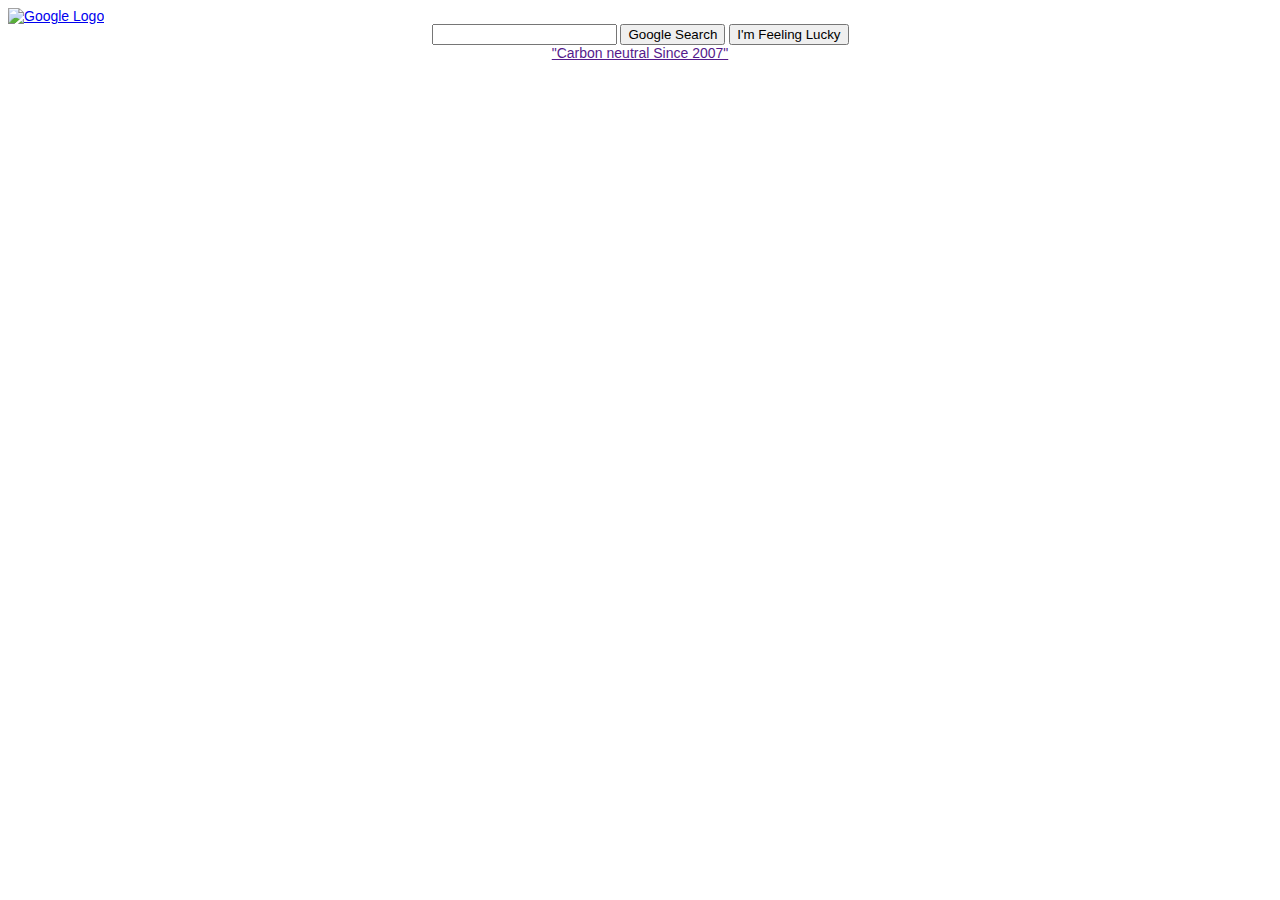
==== index.html @ d27b3424 "completed main HTML, started CSS" ====
<!DOCTYPE html>
<html lang="en">
  <head>
    <meta charset="UTF-8" />
    <meta http-equiv="X-UA-Compatible" content="IE=edge" />
    <meta name="viewport" content="width=device-width, initial-scale=1.0" />
    <title>Google</title>
    <link rel="stylesheet" href="styles.css" />
  </head>
  <body>
    <div class="logocontainer">
      <a class="logo" href="www.google.com"
        ><img
          src="https://www.google.com/images/branding/googlelogo/1x/googlelogo_color_272x92dp.png"
          alt="Google Logo"
      /></a>
    </div>

    <div class="searchcontainer">
      <center>
        <form action="submit">
          <input class="search bar" type="text" />
          <input class="google search" type="submit" value="Google Search" />
          <input
            class="Feeling Lucky"
            type="submit"
            value="I'm Feeling Lucky"
          />
        </form>
      </center>
    </div>

    <center>
      <footer class="footer"><a href="">"Carbon neutral Since 2007"</a></footer>
    </center>
  </body>
</html>
---- styles.css ----
body {
  font-family: arial, sans-serif;
  font-size: 14px;
}
div{
    display: block;
}
.logo {
  /*margin: auto;
  
  padding: 10px;*/
  width: auto
  object-position: center bottom;
}
.searchcontainer {
  position: relative;
}

.searchbar {
  position: relative;
  top: 20px;
}
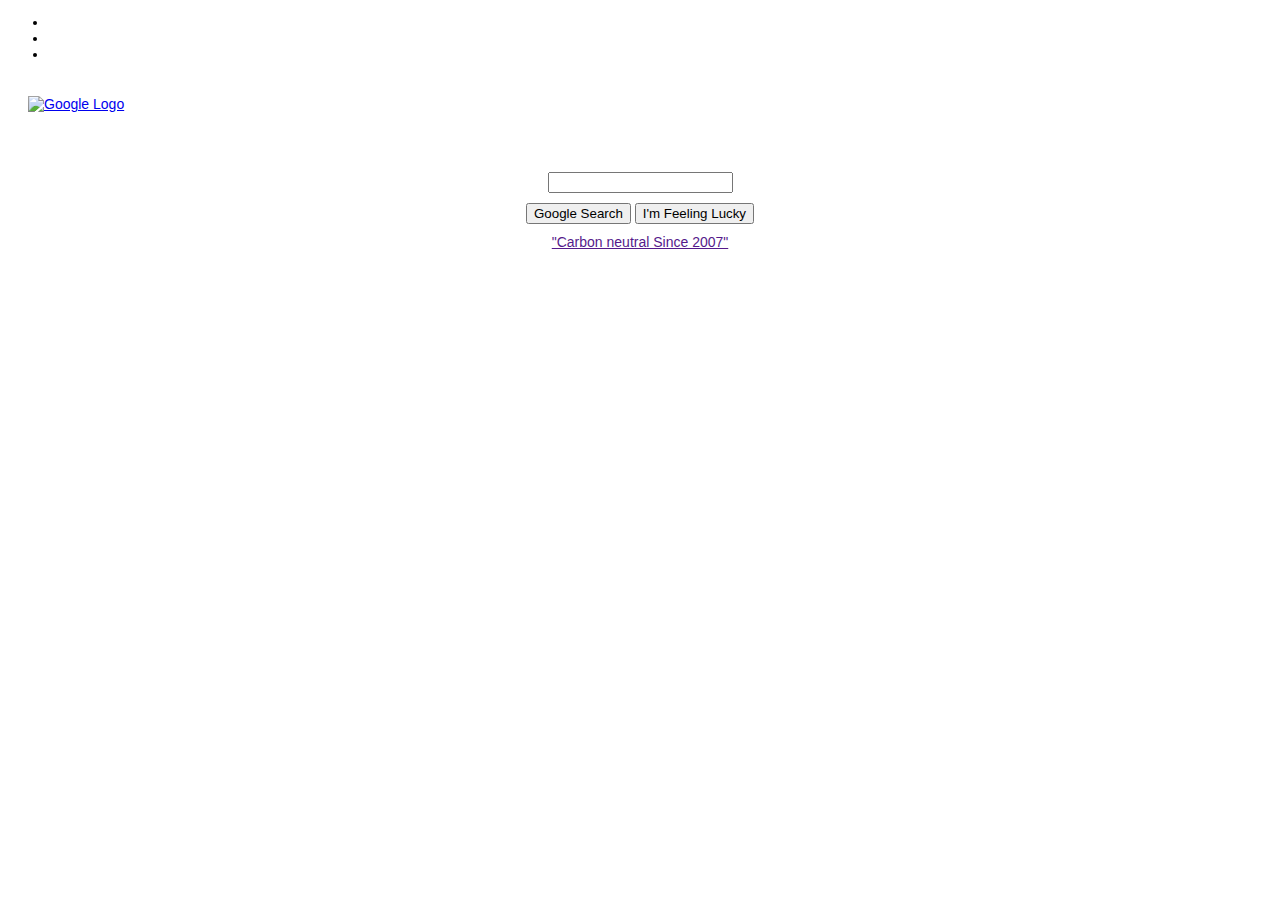
==== commit 6973ab22: "further CSS positioning work, starting Navbar HTML" ====
--- a/index.html
+++ b/index.html
@@ -8,6 +8,21 @@
     <link rel="stylesheet" href="styles.css" />
   </head>
   <body>
+    <div class="navbar">
+      <ul>
+        <li class="about">
+          <a
+            href="https://about.google/?fg=1&utm_source=google-US&utm_medium=referral&utm_campaign=hp-header"
+          ></a>
+        </li>
+        <li class="store">
+          <a
+            href="https://store.google.com/US/?utm_source=hp_header&utm_medium=google_ooo&utm_campaign=GS100042&hl=en-US"
+          ></a>
+        </li>
+        <li><a href="gmail.html"></a></li>
+      </ul>
+    </div>
     <div class="logocontainer">
       <a class="logo" href="www.google.com"
         ><img
@@ -15,17 +30,18 @@
           alt="Google Logo"
       /></a>
     </div>
-
     <div class="searchcontainer">
       <center>
+        <img class="search-icon" />
+        <input class="search bar" type="text" />
+      </center>
+    </div>
+
+    <div class="buttons">
+      <center>
         <form action="submit">
-          <input class="search bar" type="text" />
-          <input class="google search" type="submit" value="Google Search" />
-          <input
-            class="Feeling Lucky"
-            type="submit"
-            value="I'm Feeling Lucky"
-          />
+          <input class="search1" type="submit" value="Google Search" />
+          <input class="search2" type="submit" value="I'm Feeling Lucky" />
         </form>
       </center>
     </div>
--- a/styles.css
+++ b/styles.css
@@ -2,21 +2,26 @@
   font-family: arial, sans-serif;
   font-size: 14px;
 }
-div{
-    display: block;
+div {
+  display: block;
 }
-.logo {
-  /*margin: auto;
-  
-  padding: 10px;*/
-  width: auto
-  object-position: center bottom;
+img {
+  display: block;
+  margin-left: auto;
+  margin-right: auto;
+  padding: 20px;
+  width: auto;
+  max-width: 100%;
+  max-height: 100%;
 }
-.searchcontainer {
-  position: relative;
+.searchbar {
+  margin: 10px;
 }
 
-.searchbar {
-  position: relative;
-  top: 20px;
+.buttons {
+  padding-top: 10px;
+  padding-bottom: 10px;
 }
+
+.footer {
+}
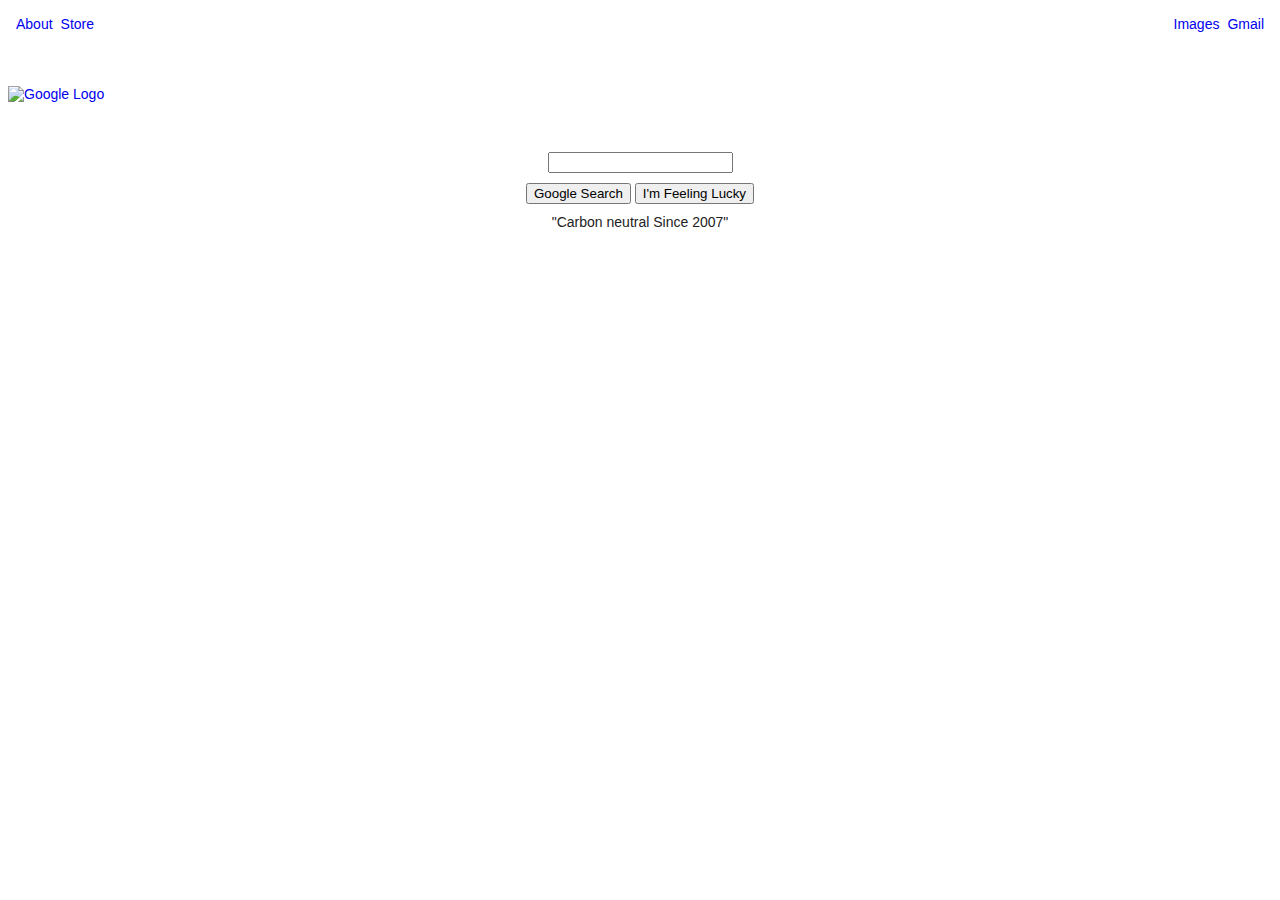
==== commit ba44506b: "Finishing up CSS on Navbar, adding fake Gmail Landing page" ====
--- a/index.html
+++ b/index.html
@@ -10,19 +10,27 @@
   <body>
     <div class="navbar">
       <ul>
-        <li class="about">
+        <li class="left">
           <a
             href="https://about.google/?fg=1&utm_source=google-US&utm_medium=referral&utm_campaign=hp-header"
-          ></a>
+            >About</a
+          >
         </li>
-        <li class="store">
+        <li class="left">
           <a
             href="https://store.google.com/US/?utm_source=hp_header&utm_medium=google_ooo&utm_campaign=GS100042&hl=en-US"
-          ></a>
+            >Store</a
+          >
         </li>
-        <li><a href="gmail.html"></a></li>
+        <li class="right"><a href="gmail.html">Gmail</a></li>
+        <li class="right">
+          <a href="https://www.google.com/imghp?hl=en&authuser=0&ogbl"
+            >Images</a
+          >
+        </li>
       </ul>
     </div>
+
     <div class="logocontainer">
       <a class="logo" href="www.google.com"
         ><img
@@ -30,6 +38,7 @@
           alt="Google Logo"
       /></a>
     </div>
+
     <div class="searchcontainer">
       <center>
         <img class="search-icon" />
--- a/styles.css
+++ b/styles.css
@@ -1,19 +1,42 @@
 body {
   font-family: arial, sans-serif;
   font-size: 14px;
-}
-div {
-  display: block;
 }
 img {
   display: block;
   margin-left: auto;
   margin-right: auto;
-  padding: 20px;
+  padding-bottom: 20px;
+  padding-top: 10px;
   width: auto;
   max-width: 100%;
   max-height: 100%;
 }
+ul {
+  list-style-type: none;
+  margin: 0;
+  padding: 4px;
+  height: 60px;
+}
+a:link {
+  text-decoration: none;
+}
+a:visited {
+  color: #222;
+}
+li {
+  display: inline;
+  color: #222;
+}
+.left {
+  float: left;
+  padding: 4px;
+}
+.right {
+  float: right;
+  padding: 4px;
+}
+
 .searchbar {
   margin: 10px;
 }
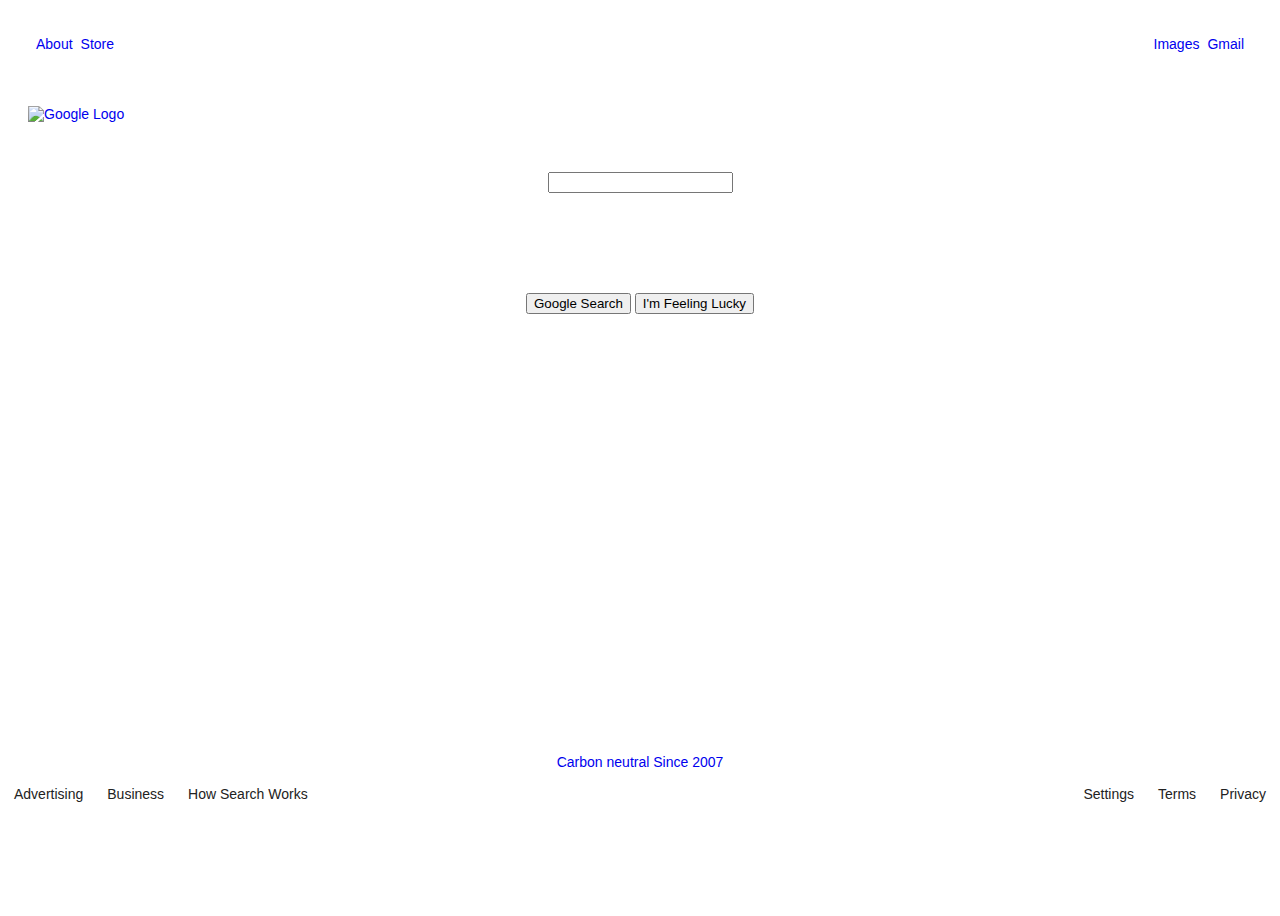
==== commit bf4b2884: "Updated CSS for footer, added links for footer." ====
--- a/index.html
+++ b/index.html
@@ -8,55 +8,92 @@
     <link rel="stylesheet" href="styles.css" />
   </head>
   <body>
-    <div class="navbar">
-      <ul>
-        <li class="left">
-          <a
-            href="https://about.google/?fg=1&utm_source=google-US&utm_medium=referral&utm_campaign=hp-header"
-            >About</a
+   <div id = "page-container">
+       <div id = "content-wrap"><div class="navbar">
+        <ul>
+          <li class="left">
+            <a
+              href="https://about.google/?fg=1&utm_source=google-US&utm_medium=referral&utm_campaign=hp-header"
+              >About</a
+            >
+          </li>
+          <li class="left">
+            <a
+              href="https://store.google.com/US/?utm_source=hp_header&utm_medium=google_ooo&utm_campaign=GS100042&hl=en-US"
+              >Store</a
+            >
+          </li>
+          <li class="right"><a href="gmail.html">Gmail</a></li>
+          <li class="right">
+            <a href="https://www.google.com/imghp?hl=en&authuser=0&ogbl"
+              >Images</a
+            >
+          </li>
+        </ul>
+       </div>
+    
+      <div class="logocontainer">
+        <a class="logo" href="www.google.com"
+          ><img
+            src="https://www.google.com/images/branding/googlelogo/1x/googlelogo_color_272x92dp.png"
+            alt="Google Logo"
+        /></a>
+      </div>
+    
+      <div class="searchcontainer">
+        <center>
+          <img class="search-icon" />
+          <input class="search bar" type="text" />
+        </center>
+      </div>
+    
+      <div class="buttons">
+        <center>
+          <form action="submit">
+            <input class="search1" type="submit" value="Google Search" />
+            <input class="search2" type="submit" value="I'm Feeling Lucky" />
+          </form>
+        </center>
+      </div>
+    
+      <div class="carbon-neutral">
+        <center>
+          <a class="car"
+            href="https://sustainability.google/commitments/?utm_source=googlehpfooter&utm_medium=housepromos&utm_campaign=bottom-footer&utm_content="
+            >Carbon neutral Since 2007</a
           >
-        </li>
-        <li class="left">
-          <a
-            href="https://store.google.com/US/?utm_source=hp_header&utm_medium=google_ooo&utm_campaign=GS100042&hl=en-US"
-            >Store</a
-          >
-        </li>
-        <li class="right"><a href="gmail.html">Gmail</a></li>
-        <li class="right">
-          <a href="https://www.google.com/imghp?hl=en&authuser=0&ogbl"
-            >Images</a
-          >
-        </li>
-      </ul>
-    </div>
-
-    <div class="logocontainer">
-      <a class="logo" href="www.google.com"
-        ><img
-          src="https://www.google.com/images/branding/googlelogo/1x/googlelogo_color_272x92dp.png"
-          alt="Google Logo"
-      /></a>
-    </div>
-
-    <div class="searchcontainer">
-      <center>
-        <img class="search-icon" />
-        <input class="search bar" type="text" />
-      </center>
-    </div>
-
-    <div class="buttons">
-      <center>
-        <form action="submit">
-          <input class="search1" type="submit" value="Google Search" />
-          <input class="search2" type="submit" value="I'm Feeling Lucky" />
-        </form>
-      </center>
-    </div>
-
-    <center>
-      <footer class="footer"><a href="">"Carbon neutral Since 2007"</a></footer>
-    </center>
-  </body>
+        </center>
+      </div>
+    
+      </div>
+      <footer>
+          <center><ul class = "footer">
+            <li class="footer-left">
+              <a
+                href="https://ads.google.com/intl/en_us/home/?subid=ww-ww-et-g-awa-a-g_hpafoot1_1!o2m--ahpm-0000000054-0000000000&utm_source=google.com&utm_medium=referral&utm_campaign=google_hpafooter&fg=1#!/"
+              ></a
+              >Advertising
+            </li>
+            <li class="footer-left">
+              <a
+                href="https://smallbusiness.withgoogle.com/?subid=us-en-et-g-awa-a-g_hpbfoot1_1!o2&utm_source=google&utm_medium=ep&utm_campaign=google_hpbfooter&utm_content=google_hpbfooter&gmbsrc=us-en_US-et-gs-z-gmb-s-z-u~sb-g4sb_srvcs-u#!/"
+              ></a
+              >Business
+            </li>
+            <li class="footer-left">
+              <a href="https://www.google.com/search/howsearchworks/?fg=1"></a>How
+              Search Works
+            </li>
+            <li class="footer-right">
+              <a href="https://policies.google.com/privacy?hl=en&fg=1"></a>Privacy
+            </li>
+            <li class="footer-right">
+              <a href="https://policies.google.com/terms?hl=en&fg=1"></a>Terms
+            </li class="footer-right">
+            <li class = "footer-right"><a href=""></a>Settings</li>
+          </ul></center>
+        
+      </footer>
+    </div>   
+      </body>
 </html>
--- a/styles.css
+++ b/styles.css
@@ -1,3 +1,11 @@
+#page-container {
+  position: relative;
+  min-height: 100vh;
+}
+#content-wrap {
+  padding: 20px;
+  padding-bottom: 50px;
+}
 body {
   font-family: arial, sans-serif;
   font-size: 14px;
@@ -12,12 +20,17 @@
   max-width: 100%;
   max-height: 100%;
 }
+.carbon-neutral {
+  padding-top: 40px;
+  padding-bottom: 10px;
+}
 ul {
   list-style-type: none;
   margin: 0;
   padding: 4px;
   height: 60px;
 }
+
 a:link {
   text-decoration: none;
 }
@@ -28,6 +41,17 @@
   display: inline;
   color: #222;
 }
+footer {
+  position: relative;
+  display: inline;
+}
+
+.footer {
+  height: 50px;
+  margin-top: -50px;
+  padding-bottom: 0;
+}
+
 .left {
   float: left;
   padding: 4px;
@@ -42,9 +66,17 @@
 }
 
 .buttons {
-  padding-top: 10px;
-  padding-bottom: 10px;
+  padding-top: 100px;
+  padding-bottom: 400px;
 }
 
-.footer {
+.footer-left {
+  float: left;
+  padding: 2px;
+  margin-right: 20px;
 }
+.footer-right {
+  float: right;
+  padding: 2px;
+  margin-left: 20px;
+}
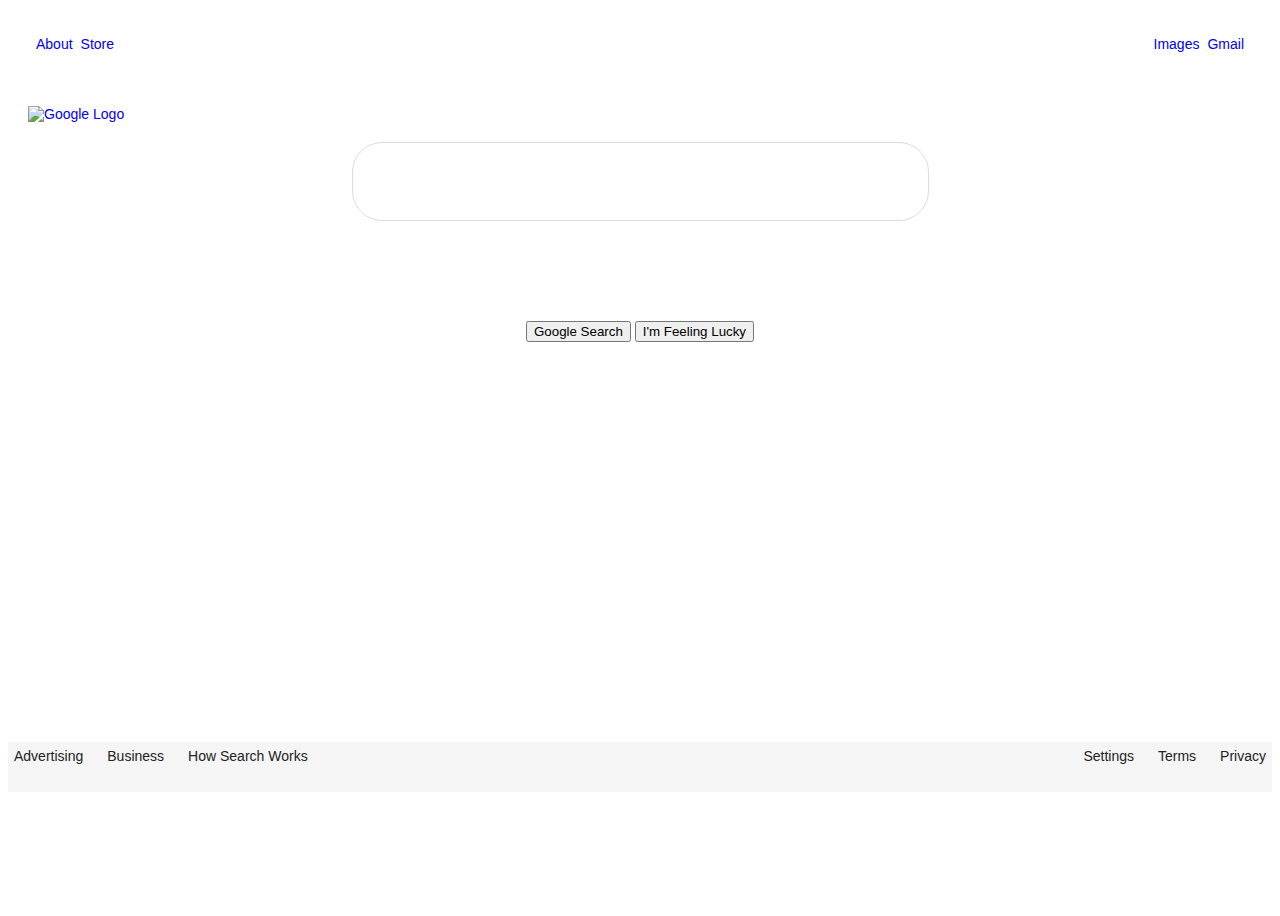
==== commit 3f998a42: "updated footer, search bar" ====
--- a/index.html
+++ b/index.html
@@ -9,7 +9,7 @@
   </head>
   <body>
    <div id = "page-container">
-       <div id = "content-wrap"><div class="navbar">
+       <div id = "content-wrap"><div class="navbar sizing">
         <ul>
           <li class="left">
             <a
@@ -40,10 +40,10 @@
         /></a>
       </div>
     
-      <div class="searchcontainer">
+      <div class="bar">
         <center>
           <img class="search-icon" />
-          <input class="search bar" type="text" />
+          <input class="search-bar" type="text" />
         </center>
       </div>
     
@@ -55,19 +55,9 @@
           </form>
         </center>
       </div>
-    
-      <div class="carbon-neutral">
-        <center>
-          <a class="car"
-            href="https://sustainability.google/commitments/?utm_source=googlehpfooter&utm_medium=housepromos&utm_campaign=bottom-footer&utm_content="
-            >Carbon neutral Since 2007</a
-          >
-        </center>
-      </div>
-    
       </div>
       <footer>
-          <center><ul class = "footer">
+          <center><ul class = "footer sizing">
             <li class="footer-left">
               <a
                 href="https://ads.google.com/intl/en_us/home/?subid=ww-ww-et-g-awa-a-g_hpafoot1_1!o2m--ahpm-0000000054-0000000000&utm_source=google.com&utm_medium=referral&utm_campaign=google_hpafooter&fg=1#!/"
--- a/styles.css
+++ b/styles.css
@@ -10,6 +10,9 @@
   font-family: arial, sans-serif;
   font-size: 14px;
 }
+center {
+  width: 100%;
+}
 img {
   display: block;
   margin-left: auto;
@@ -20,10 +23,7 @@
   max-width: 100%;
   max-height: 100%;
 }
-.carbon-neutral {
-  padding-top: 40px;
-  padding-bottom: 10px;
-}
+
 ul {
   list-style-type: none;
   margin: 0;
@@ -44,9 +44,11 @@
 footer {
   position: relative;
   display: inline;
+  background-color: #f5f5f5;
 }
 
 .footer {
+  background-color: #f5f5f5;
   height: 50px;
   margin-top: -50px;
   padding-bottom: 0;
@@ -64,6 +66,25 @@
 .searchbar {
   margin: 10px;
 }
+.bar {
+  margin: 0 auto;
+  width: 575px;
+  border-radius: 30px;
+  border: 1px solid #dcdcdc;
+}
+
+.bar:hover {
+  box-shadow: 1px 1px 8px 1px #dcdcdc;
+}
+.bar:focus-within {
+  box-shadow: 1px 1px 8px 1px #dcdcdc;
+  outline: none;
+}
+
+.sizing {
+  flex-shrink: 0;
+  box-sizing: border-box;
+}
 
 .buttons {
   padding-top: 100px;
@@ -80,3 +101,10 @@
   padding: 2px;
   margin-left: 20px;
 }
+.search-bar {
+  height: 45px;
+  border: none;
+  width: 500px;
+  font-size: 16px;
+  outline: none;
+}
